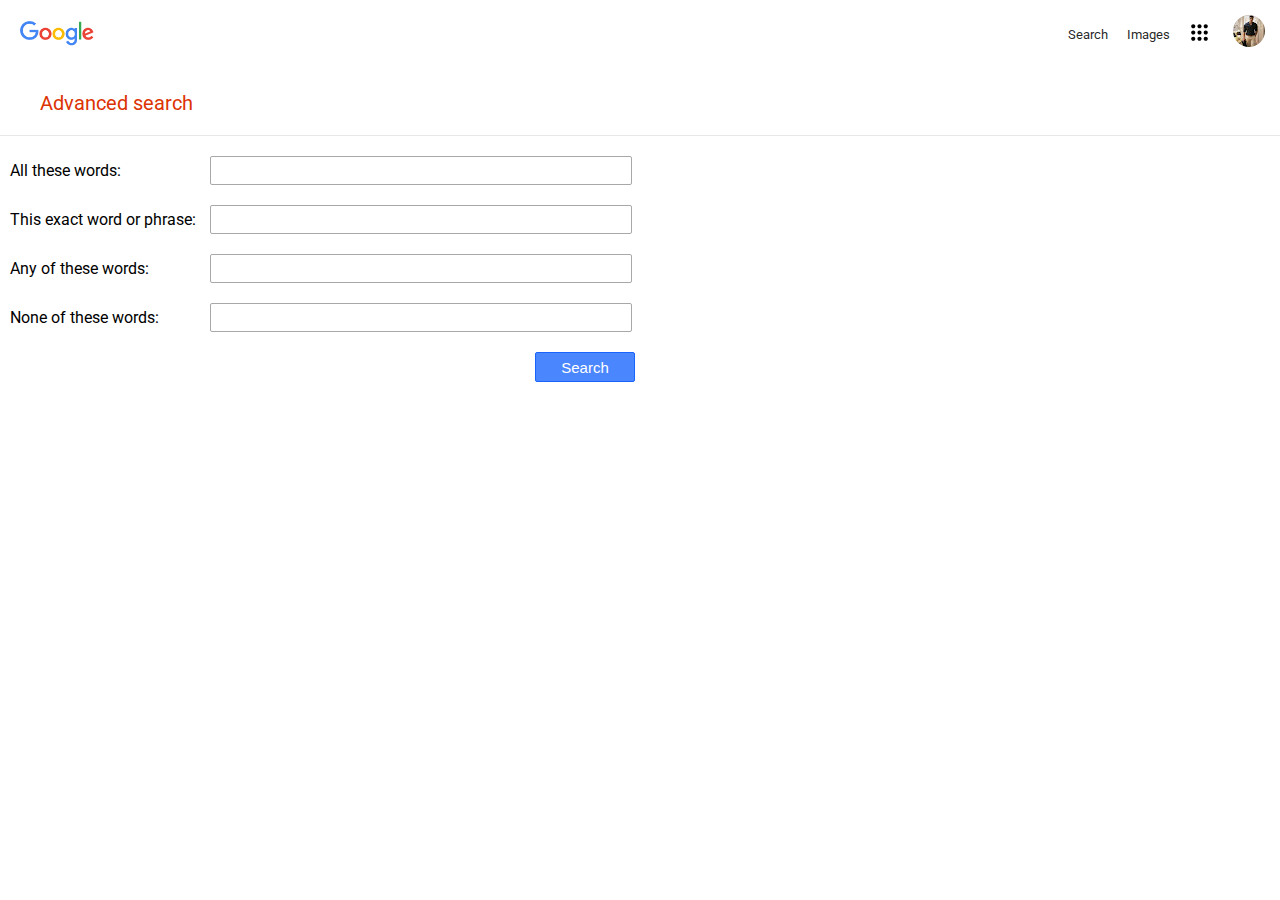
==== google-advanced-search.html @ 5f5bed39 "Finished google front-page" ====
<!DOCTYPE html>
<html lang="en">
    <head>
        <!--Fonts-->
        <link rel="preconnect" href="https://fonts.googleapis.com">
        <link rel="preconnect" href="https://fonts.gstatic.com" crossorigin>
        <link href="https://fonts.googleapis.com/css2?family=Nunito+Sans:wght@300;700&family=Open+Sans:ital,wght@0,300;0,400;0,500;0,600;0,700;0,800;1,300;1,400;1,500;1,600;1,700;1,800&family=Roboto:wght@400;500;700;900&display=swap" rel="stylesheet">
        <!---->
        <title>Search</title>
        <link rel="stylesheet" href="styles/index/middle.css">
        <link rel="stylesheet" href="styles/global.css">
        <link rel="stylesheet" href="styles/index/header.css">
        <link rel="stylesheet" href="styles/google-adv/styles.css">
    </head>
    <body>
        <!-- Header with links towards google images and advanced search-->
        <nav class="header">
            <div class="google-logo-adv-container">
                <a href="https://google.com/search"><img src="images/google_logo.png" alt="Google logo" class="google-logo-adv"></a>
            </div>
           
            <div class="header-links">
                <a href="index.html">Search</a>
                <a href="google-image-search.html">Images</a>
            </div>
            <div class="header-menu">
                <svg class="gb_h" focusable="false" viewBox="0 0 24 24"><path d="M6,8c1.1,0 2,-0.9 2,-2s-0.9,-2 -2,-2 -2,0.9 -2,2 0.9,2 2,2zM12,20c1.1,0 2,-0.9 2,-2s-0.9,-2 -2,-2 -2,0.9 -2,2 0.9,2 2,2zM6,20c1.1,0 2,-0.9 2,-2s-0.9,-2 -2,-2 -2,0.9 -2,2 0.9,2 2,2zM6,14c1.1,0 2,-0.9 2,-2s-0.9,-2 -2,-2 -2,0.9 -2,2 0.9,2 2,2zM12,14c1.1,0 2,-0.9 2,-2s-0.9,-2 -2,-2 -2,0.9 -2,2 0.9,2 2,2zM16,6c0,1.1 0.9,2 2,2s2,-0.9 2,-2 -0.9,-2 -2,-2 -2,0.9 -2,2zM12,8c1.1,0 2,-0.9 2,-2s-0.9,-2 -2,-2 -2,0.9 -2,2 0.9,2 2,2zM18,14c1.1,0 2,-0.9 2,-2s-0.9,-2 -2,-2 -2,0.9 -2,2 0.9,2 2,2zM18,20c1.1,0 2,-0.9 2,-2s-0.9,-2 -2,-2 -2,0.9 -2,2 0.9,2 2,2z"></path></svg>
                <img src="images/avatar.jpg" alt="Avatar">
            </div>
        </nav>
       
        <div class="title-container">
            <p>Advanced search</p>
        </div>
   
        <div class="forms">
            <form action="https://google.com/search">
                <div>
                    <label for="all-words">All these words:</label>
                    <input type="text" name="as_q" id="all-words">
                </div>
                
                <div>
                    <label for="exact-words">This exact word or phrase:</label>
                     <input type="text" name="as_epq" id="exact-words">
                </div>

                <div>
                    <label for="any-words">Any of these words:</label>
                    <input type="text" name="as_oq" id="any-words">
                </div>

                <div>
                    <label for="all-words">None of these words:</label>
                    <input type="text" name="as_eq" id="all-words">
                </div>
                <div>
                    <input type="submit" value="Search" class="submit-button2">
                </div>
            </form>
        </div>
       
        
    </body>
</html>
---- styles/index/middle.css ----
.logo-container {
    margin-top:150px;
    display:flex;
    justify-content: center;

}

.form {
    display:flex;
    justify-content: center;
}

.search-container {
    margin-bottom: 20px;
    display:flex;
}

.search-bar {
    width:600px;
    height:45px;
    border: 1px solid rgb(208, 208, 208);
    border-radius: 200px;
    outline: none;
    padding-left:45px;
    margin-top:30px;
    font-size:16px;
    
}
.search-icon {
    height:25px;
    position:absolute;
    margin-top:43px;
    margin-left:10px;

}
.search-bar:hover {
    box-shadow:1px 1px 2px 1px rgba(128, 128, 128, 0.382);
}

.search-bar::placeholder {
    font-weight: 400;
    font-family: 'Roboto';font-size:16px;
}

.submit-container {
    display:flex;
    justify-content: center;

}

.submit-button {
    width:140px;
    height:40px;
    border:none;
    background-color: rgb(247, 247, 247);
    color:black;
    font-family: 'Roboto';
    border-radius:5px;
    cursor:pointer;
   margin-right:10px;
}
.submit-button:hover {
    box-shadow: 1px 1px 2px 1px rgba(128, 128, 128, 0.207);
    border:1px solid rgba(152, 152, 152, 0.535);

}
---- styles/global.css ----
body {
    font-family: 'Roboto';
    margin:0;

}
---- styles/index/header.css ----
.header {
    display:flex;
    align-items: center;
    justify-content: right;
    margin-top:15px;
    margin-right:15px;
}

.header a {
    color: rgba(0,0,0,.87);
    text-decoration: none;
    margin-left:15px;
    font-size:13px;
    
}

.header a:hover {
    text-decoration: underline;
}

.header-menu {
    vertical-align: center;
}
.gb_h {
    width:25px;
    margin-left:15px;
   cursor:pointer;
    border-radius:100%;
    padding:2px;
    
}

.gb_h:hover {
    background-color: rgb(206, 205, 205);
}

.header-menu img {
    border-radius:100%;
    margin-left:15px;
    cursor: pointer;
    transition: box-shadow 0.15s;
}

.header-menu img:hover {
    box-shadow: 1px 1px 3px 2px rgb(206, 205, 205);
}
---- styles/google-adv/styles.css ----
.google-logo-adv-container{
    margin-right:auto;
    margin-top:5px;
    margin-left:5px;
}

.google-logo-adv {
    height:25px;
}

.title-container p {
    color:rgb(221, 51, 4);
    display:flex;
    font-size:20px;
    font-family: 'Roboto';
    margin-top:40px;
    margin-left:40px;
}

.title-container {
   
    border-bottom: 1px solid rgba(190, 190, 190, 0.376) ;

}

.forms form div {
    margin-left:10px;
    margin-top:20px;
    display:flex;
    align-items:center;
}

.forms form {
   
    display:flex;
    flex-direction: column;
   
}

label {
    flex-basis:200px;
}


input {
    border-radius:2px;
    border: 0.5px solid rgb(168, 168, 168);
    padding: 5px 10px;
    font-size:15px;
    outline:0;
    width:400px;
}

input:focus {
    border: 0.5px solid rgb(0, 145, 255);
    box-shadow:inset 1px 1px 2px 1px rgba(218, 218, 218, 0.655);

}

.submit-button2 {
    border: 1px solid rgb(25, 100, 250);
    background-color: rgb(74, 134, 253);
    color:white;
    width:100px;
    height:30px;
  
    margin-left:525px;
    

}

.submit-button2:hover {
    border: 1px solid black;
    box-shadow: 1px 1px 3px rgba(205, 205, 205, 0.272);
    cursor:pointer;
}
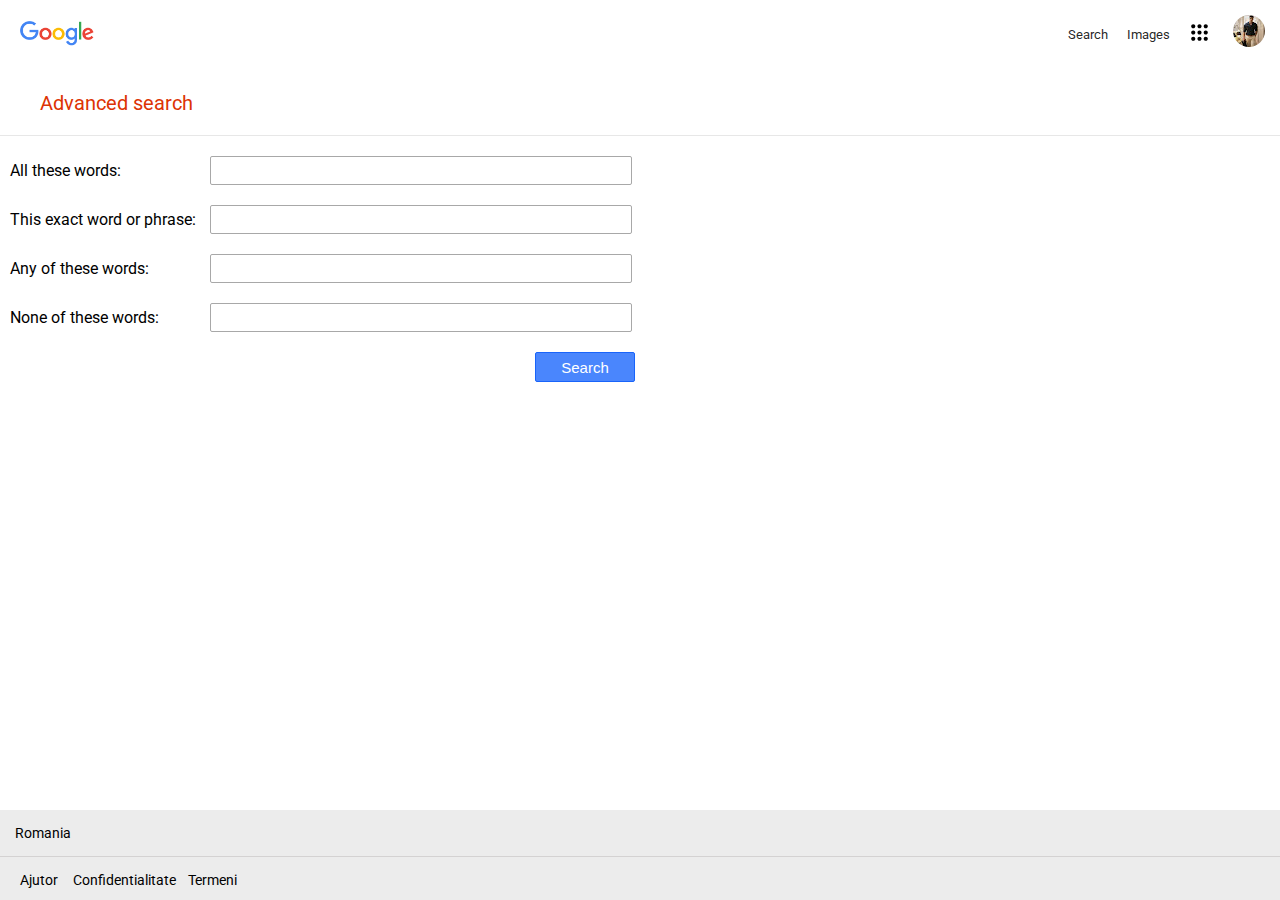
==== commit a02bfd2a: "Final version" ====
--- a/google-advanced-search.html
+++ b/google-advanced-search.html
@@ -59,6 +59,15 @@
                 </div>
             </form>
         </div>
+
+        <div class="footer">
+            <div class="footer-1">
+                Romania
+            </div>
+            <div class="footer-2">
+                Ajutor  &nbsp; &nbsp; Confidentialitate  &nbsp; &nbsp;Termeni
+            </div>
+        </div>
        
         
     </body>
--- a/styles/global.css
+++ b/styles/global.css
@@ -2,4 +2,26 @@
     font-family: 'Roboto';
     margin:0;
 
+}
+
+.footer {
+    background-color: #ececec;
+    position:absolute;
+    bottom: 0;
+    left:0;
+    right:0;
+    font-size:14px;
+    height:90px;
+}
+
+.footer-1 {
+    border-bottom: 1px solid rgb(212, 210, 210);
+    padding-bottom:5px;
+    padding-left:20px;
+    padding:15px;
+}
+
+.footer-2 {
+    padding-left:20px;
+   padding-top:15px;
 }